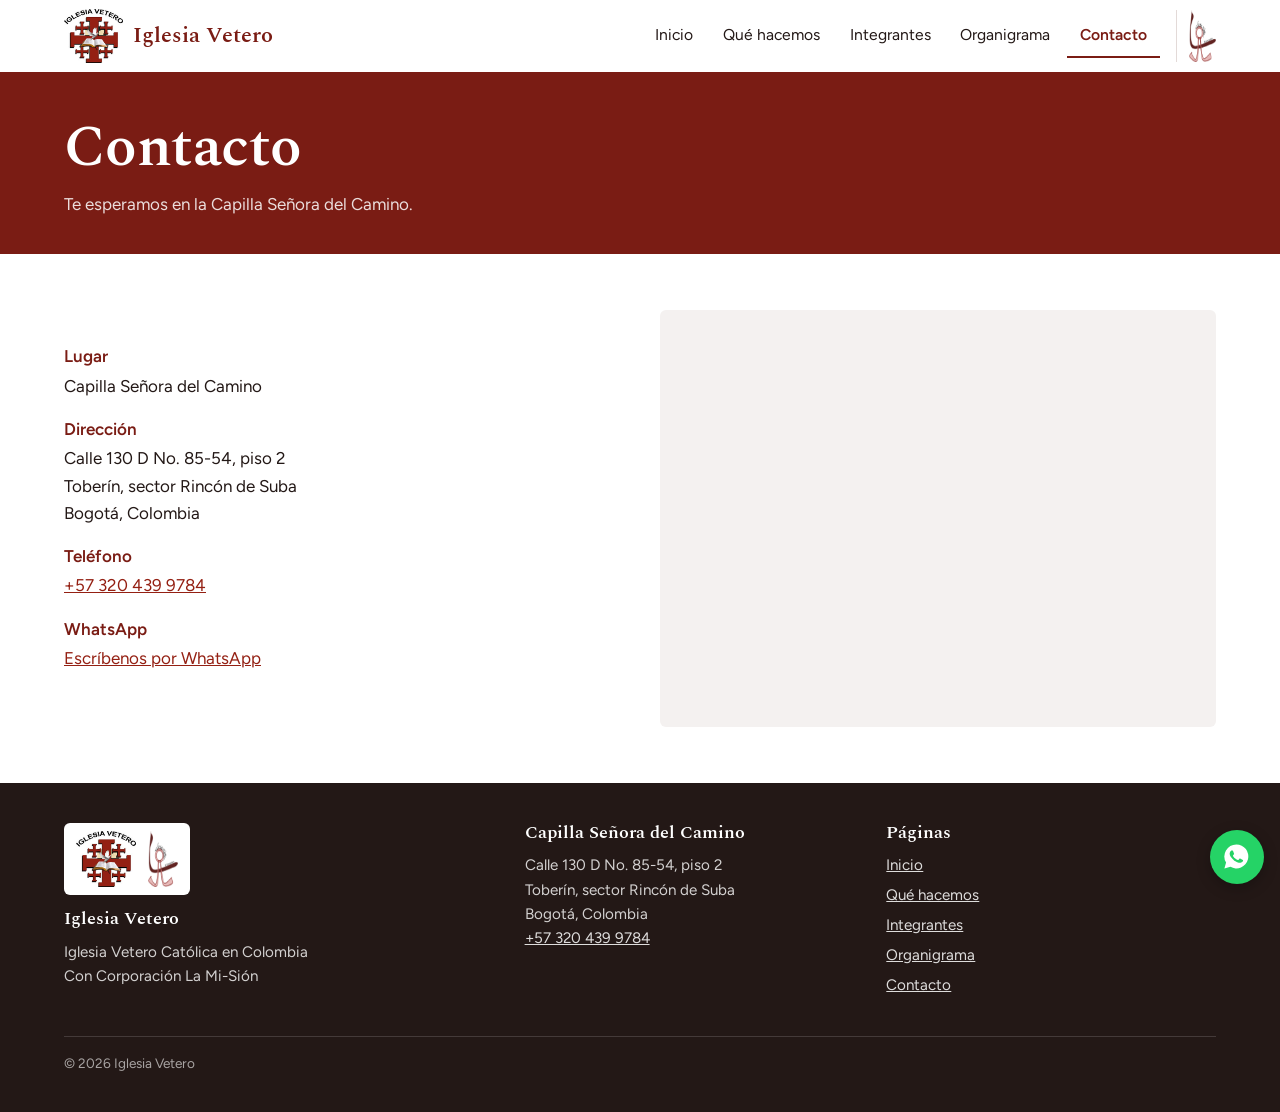
==== contacto.html @ dd53b36f "Sitio web Iglesia Vetero: inicio, qué hacemos, integrantes, organigrama y contacto Co-Authored-By: C" ====
<!doctype html>
<html lang="es">
<head>
<meta charset="utf-8">
<meta name="viewport" content="width=device-width, initial-scale=1">
<title>Contacto · Iglesia Vetero</title>
<meta name="description" content="Dirección, teléfono y mapa de la Capilla Señora del Camino, Bogotá.">
<link rel="icon" href="img/icono.svg" type="image/svg+xml">
<link rel="preconnect" href="https://fonts.googleapis.com">
<link rel="preconnect" href="https://fonts.gstatic.com" crossorigin>
<link href="https://fonts.googleapis.com/css2?family=Figtree:wght@400;600&family=Spectral:wght@400;600&display=swap" rel="stylesheet">
<link rel="stylesheet" href="css/estilos.css">
</head>
<body>
<div id="cabecera"></div>
<main id="contenido">

<section class="encabezado-pagina">
  <div class="contenedor">
    <h1>Contacto</h1>
    <p>Te esperamos en la Capilla Señora del Camino.</p>
  </div>
</section>
<section class="seccion">
  <div class="contenedor dos-columnas">
    <dl class="ficha" id="ficha-contacto"></dl>
    <iframe class="mapa" id="mapa" title="Mapa de la capilla" loading="lazy" referrerpolicy="no-referrer-when-downgrade"></iframe>
  </div>
</section>
</main>
<div id="pie"></div>
<script src="data/config.js"></script>
<script src="data/integrantes.js"></script>
<script src="js/sitio.js"></script>
</body>
</html>
---- css/estilos.css ----
/* ============================================================
   Iglesia Vetero — hoja de estilos
   Los colores y tipografías se cambian aquí arriba (:root).
   ============================================================ */

:root {
  --azul: #7A1C14;        /* granate del logo: encabezado, títulos */
  --azul-claro: #942013;   /* rojo de la cruz del logo */
  --oro: #B08A3E;         /* dorado: detalles y enlaces activos */
  --oro-suave: #E9DDC3;
  --morado: #5A2D6B;      /* obispos */
  --tinta: #231816;       /* texto */
  --gris: #5B6475;        /* texto secundario */
  --piedra: #F4F1F0;      /* fondo de secciones */
  --blanco: #FFFFFF;
  --linea: #E3DAD8;

  --serif: "Spectral", Georgia, "Times New Roman", serif;
  --sans: "Figtree", system-ui, -apple-system, "Segoe UI", sans-serif;

  --ancho: 72rem;
  --texto: 40rem;
  --radio: 6px;
}

*, *::before, *::after { box-sizing: border-box; }
html { -webkit-text-size-adjust: 100%; scroll-behavior: smooth; }
body {
  margin: 0;
  font-family: var(--sans);
  font-size: 1.0625rem;
  line-height: 1.6;
  color: var(--tinta);
  background: var(--blanco);
}
img { max-width: 100%; display: block; }
a { color: var(--azul-claro); }
a:focus-visible, button:focus-visible, select:focus-visible, input:focus-visible {
  outline: 3px solid var(--oro); outline-offset: 2px;
}

h1, h2, h3 { font-family: var(--serif); font-weight: 600; line-height: 1.15; color: var(--azul); margin: 0 0 .5em; }
h1 { font-size: clamp(2.1rem, 6vw, 3.6rem); letter-spacing: -.01em; }
h2 { font-size: clamp(1.6rem, 4vw, 2.3rem); }
h3 { font-size: 1.3rem; }
p { margin: 0 0 1em; }

.contenedor { width: min(100% - 2rem, var(--ancho)); margin-inline: auto; }
.lectura { max-width: var(--texto); }
.saltar { position: absolute; left: -999px; top: 0; background: var(--oro); color: #fff; padding: .5rem 1rem; z-index: 100; }
.saltar:focus { left: 1rem; }

/* ---------- Encabezado ---------- */
.cabecera { background: #fff; color: var(--azul); position: sticky; top: 0; z-index: 50; border-bottom: 3px solid var(--azul); }
.cabecera .contenedor { display: flex; align-items: center; min-height: 4.5rem; gap: 1rem; padding-block: .35rem; }
.marca { display: flex; align-items: center; gap: .65rem; color: var(--azul); text-decoration: none; margin-right: auto; }
.marca img { height: 3.4rem; width: auto; flex: none; }
.marca strong { font-family: var(--serif); font-size: 1.35rem; font-weight: 600; }
.marca-aliada { order: 3; display: flex; padding-left: .75rem; border-left: 1px solid var(--linea); }
.marca-aliada img { height: 3.2rem; width: auto; }
.cabecera .nav { order: 2; }
.cabecera .menu-boton { order: 4; }
.menu-boton {
  display: none; background: none; border: 1px solid var(--linea); color: var(--azul);
  border-radius: var(--radio); padding: .45rem .8rem; font: inherit; font-size: .95rem; cursor: pointer;
}
.nav ul { list-style: none; display: flex; gap: .25rem; margin: 0; padding: 0; }
.nav a {
  display: block; padding: .5rem .8rem; color: var(--tinta); text-decoration: none;
  border-bottom: 2px solid transparent; font-size: .98rem;
}
.nav a:hover { color: var(--azul); }
.nav a[aria-current="page"] { color: var(--azul); font-weight: 600; border-bottom-color: var(--azul); }

@media (max-width: 760px) {
  .menu-boton { display: block; }
  .marca img { height: 2.8rem; }
  .marca strong { font-size: 1.15rem; }
  .marca-aliada img { height: 2.6rem; }
  .marca-aliada { padding-left: .5rem; }
  .nav { position: absolute; left: 0; right: 0; top: 100%; background: #fff; display: none; border-bottom: 3px solid var(--azul); box-shadow: 0 8px 16px rgba(0,0,0,.08); }
  .nav.abierto { display: block; }
  .nav ul { flex-direction: column; padding: .5rem 1rem 1rem; }
  .nav a { padding: .8rem .25rem; border-bottom: 1px solid var(--linea); }
  .nav a[aria-current="page"] { border-bottom-color: var(--azul); }
}

/* ---------- Portada (inicio) ---------- */
.portada { background: var(--azul); color: #fff; overflow: hidden; position: relative; }
.portada .contenedor { display: grid; grid-template-columns: 1.1fr .9fr; align-items: center; gap: 2rem; padding-block: 4rem 4.5rem; }
.portada h1 { color: #fff; }
.portada p { color: rgba(255,255,255,.85); font-size: 1.15rem; max-width: 34rem; }
.sellos { display: flex; justify-content: center; align-items: flex-end; gap: 1.5rem; background: #fff; border-radius: 12px; padding: 1.75rem 1.5rem 1.25rem; justify-self: center; border: 3px solid var(--oro); }
.sellos figure { margin: 0; text-align: center; }
.sellos img { height: 11rem; width: auto; margin: 0 auto .6rem; }
.sellos figcaption { font-family: var(--serif); color: var(--azul); font-size: 1.05rem; font-weight: 600; }
.roseton { width: 100%; max-width: 26rem; justify-self: center; }
.roseton .giro { transform-origin: 200px 200px; animation: giro 120s linear infinite; }
@keyframes giro { to { transform: rotate(360deg); } }
@media (prefers-reduced-motion: reduce) { .roseton .giro { animation: none; } html { scroll-behavior: auto; } }
@media (max-width: 760px) {
  .portada .contenedor { grid-template-columns: 1fr; padding-block: 2.5rem 3rem; }
  .roseton { max-width: 14rem; order: -1; }
  .sellos { order: -1; gap: 1rem; padding: 1.1rem 1rem .9rem; }
  .sellos img { height: 7.5rem; }
  .sellos figcaption { font-size: .9rem; }
}

.botones { display: flex; flex-wrap: wrap; gap: .75rem; margin-top: 1.5rem; }
.boton {
  display: inline-block; padding: .75rem 1.25rem; border-radius: var(--radio); text-decoration: none;
  font-weight: 600; background: var(--oro); color: #fff; border: 2px solid var(--oro);
}
.boton:hover { background: #9a7834; border-color: #9a7834; }
.boton.claro { background: transparent; color: #fff; border-color: rgba(255,255,255,.55); }
.boton.claro:hover { border-color: #fff; }

/* ---------- Secciones ---------- */
.seccion { padding-block: 3.5rem; }
.seccion.piedra { background: var(--piedra); }
.encabezado-pagina { background: var(--azul); color: #fff; padding-block: 2.5rem 2.25rem; }
.encabezado-pagina h1 { color: #fff; margin: 0; }
.encabezado-pagina p { color: rgba(255,255,255,.85); margin: .6rem 0 0; max-width: 40rem; }

.dos-columnas { display: grid; grid-template-columns: 1fr 1fr; gap: 2.5rem; }
@media (max-width: 760px) { .dos-columnas { grid-template-columns: 1fr; gap: 1.5rem; } }

/* Lista con cruz como viñeta */
.lista-cruz { list-style: none; padding: 0; margin: 0; }
.lista-cruz li { position: relative; padding: .55rem 0 .55rem 1.9rem; border-bottom: 1px solid var(--linea); }
.lista-cruz li:last-child { border-bottom: 0; }
.lista-cruz li::before {
  content: ""; position: absolute; left: .2rem; top: .95rem; width: .8rem; height: .8rem;
  background:
    linear-gradient(var(--oro), var(--oro)) center / 2px 100% no-repeat,
    linear-gradient(var(--oro), var(--oro)) center 30% / 100% 2px no-repeat;
}

/* Preguntas frecuentes */
.preguntas details { border-bottom: 1px solid var(--linea); }
.preguntas summary {
  cursor: pointer; padding: 1rem 2rem 1rem 0; font-family: var(--serif); font-size: 1.2rem;
  color: var(--azul); list-style: none; position: relative;
}
.preguntas summary::-webkit-details-marker { display: none; }
.preguntas summary::after { content: "+"; position: absolute; right: .25rem; top: .8rem; font-size: 1.5rem; color: var(--oro); }
.preguntas details[open] summary::after { content: "–"; }
.preguntas details p { padding-bottom: 1rem; color: var(--gris); }

/* ---------- Integrantes ---------- */
.filtros { display: flex; flex-wrap: wrap; gap: .5rem; margin-bottom: 2rem; }
.filtro {
  font: inherit; font-size: .95rem; padding: .5rem 1rem; border-radius: 999px; cursor: pointer;
  background: var(--blanco); color: var(--azul); border: 1px solid var(--linea);
}
.filtro[aria-pressed="true"] { background: var(--azul); color: #fff; border-color: var(--azul); }

.zona { margin-bottom: 3rem; }
.zona-titulo { display: flex; align-items: baseline; gap: .75rem; border-bottom: 2px solid var(--oro); padding-bottom: .4rem; margin-bottom: 1.25rem; }
.zona-titulo h2 { margin: 0; font-size: 1.6rem; }
.zona-titulo span { color: var(--gris); font-size: .95rem; }

.rejilla { display: grid; grid-template-columns: repeat(auto-fill, minmax(10.5rem, 1fr)); gap: 1.25rem; }
@media (max-width: 420px) { .rejilla { grid-template-columns: repeat(2, 1fr); gap: .9rem; } }

.persona { background: var(--blanco); border: 1px solid var(--linea); border-radius: var(--radio); overflow: hidden; }
.persona .foto { aspect-ratio: 4 / 5; background: var(--piedra); }
.persona .foto img { width: 100%; height: 100%; object-fit: cover; object-position: top center; }
.persona .datos { padding: .7rem .8rem .9rem; }
.persona h3 { font-family: var(--sans); font-size: 1rem; font-weight: 600; color: var(--tinta); margin: 0 0 .2rem; line-height: 1.3; }
.persona .orden { font-size: .9rem; color: var(--gris); }
.persona.obispo { border-top: 4px solid var(--morado); }
.persona.obispo .orden { color: var(--morado); font-weight: 600; }
.persona.monsenor { border-top: 4px solid var(--oro); }

.iniciales {
  width: 100%; height: 100%; display: grid; place-items: center; font-family: var(--serif);
  font-size: 2.6rem; color: var(--azul); background: var(--oro-suave);
}

/* ---------- Organigrama ---------- */
.organigrama { text-align: center; }
.nodo {
  display: inline-flex; flex-direction: column; align-items: center; gap: .4rem;
  background: var(--blanco); border: 1px solid var(--linea); border-radius: var(--radio);
  padding: .9rem 1rem; width: 12.5rem; position: relative;
}
.nodo .avatar { width: 4.5rem; height: 4.5rem; border-radius: 50%; overflow: hidden; background: var(--piedra); }
.nodo .avatar img { width: 100%; height: 100%; object-fit: cover; object-position: top center; }
.nodo .avatar .iniciales { font-size: 1.5rem; }
.nodo strong { font-size: .98rem; line-height: 1.25; }
.nodo span { font-size: .85rem; color: var(--gris); }
.nodo.cabeza { border: 2px solid var(--oro); width: 15rem; }
.nodo.cabeza .avatar { width: 6rem; height: 6rem; border: 3px solid var(--oro); }
.nodo.cabeza span { color: var(--morado); font-weight: 600; }

.nivel-1 { display: flex; justify-content: center; align-items: center; gap: 0; position: relative; }
.nivel-1 .lateral { position: absolute; left: calc(50% + 9.5rem); }
.nivel-1 .lateral::before { content: ""; position: absolute; right: 100%; top: 50%; width: 2rem; border-top: 2px dashed var(--oro); }

.tronco { width: 2px; height: 2rem; background: var(--oro); margin: 0 auto; }
.ramas { display: grid; grid-template-columns: repeat(4, 1fr); gap: 1rem; position: relative; padding-top: 2rem; }
.ramas::before { content: ""; position: absolute; top: 0; left: 12.5%; right: 12.5%; border-top: 2px solid var(--oro); }
.rama { position: relative; display: flex; flex-direction: column; align-items: center; }
.rama::before { content: ""; position: absolute; top: -2rem; left: 50%; height: 2rem; border-left: 2px solid var(--oro); }
.rama-zona {
  background: var(--azul); color: #fff; border-radius: var(--radio); padding: .55rem .9rem; width: 100%;
  font-family: var(--serif); font-size: 1.2rem;
}
.rama-zona small { display: block; font-family: var(--sans); font-size: .82rem; color: rgba(255,255,255,.75); }
.rama .nodo { width: 100%; margin-top: .75rem; }
.rama .sub { list-style: none; padding: 0; margin: .75rem 0 0; width: 100%; text-align: left; border-left: 2px solid var(--linea); }
.rama .sub li { display: flex; align-items: center; gap: .6rem; padding: .45rem 0 .45rem .75rem; }
.rama .sub .mini { width: 2.4rem; height: 2.4rem; border-radius: 50%; overflow: hidden; flex: none; background: var(--piedra); }
.rama .sub .mini img { width: 100%; height: 100%; object-fit: cover; object-position: top; }
.rama .sub .mini .iniciales { font-size: .95rem; }
.rama .sub div { line-height: 1.25; font-size: .92rem; }
.rama .sub small { color: var(--gris); }

@media (max-width: 900px) {
  .ramas { grid-template-columns: repeat(2, 1fr); row-gap: 2rem; padding-top: 1rem; }
  .ramas::before, .rama::before { display: none; }
  .nivel-1 { flex-direction: column; gap: 1rem; }
  .nivel-1 .lateral { position: static; }
  .nivel-1 .lateral::before { display: none; }
}
@media (max-width: 560px) {
  .ramas { grid-template-columns: 1fr; }
  .nodo.cabeza { width: 100%; max-width: 18rem; }
}

/* ---------- Contacto ---------- */
.ficha dt { font-weight: 600; color: var(--azul); margin-top: 1rem; }
.ficha dd { margin: .15rem 0 0; }
.mapa { width: 100%; aspect-ratio: 4 / 3; border: 0; border-radius: var(--radio); background: var(--piedra); }

/* ---------- Pie ---------- */
.pie { background: var(--tinta); color: rgba(255,255,255,.8); padding-block: 2.5rem 1.5rem; font-size: .95rem; }
.pie .contenedor { display: grid; grid-template-columns: 1.3fr 1fr 1fr; gap: 2rem; }
.pie h3 { color: #fff; font-size: 1.15rem; }
.pie-logos { display: inline-flex; gap: .75rem; background: #fff; padding: .5rem .75rem; border-radius: var(--radio); margin-bottom: .9rem; }
.pie-logos img { height: 3.5rem; width: auto; }
.pie a { color: rgba(255,255,255,.85); }
.pie ul { list-style: none; padding: 0; margin: 0; }
.pie li { margin-bottom: .35rem; }
.pie .derechos { grid-column: 1 / -1; border-top: 1px solid rgba(255,255,255,.15); padding-top: 1rem; font-size: .85rem; color: rgba(255,255,255,.6); }
@media (max-width: 760px) { .pie .contenedor { grid-template-columns: 1fr; gap: 1.25rem; } }

.boton-whatsapp {
  position: fixed; right: 1rem; bottom: 1rem; width: 3.4rem; height: 3.4rem; border-radius: 50%;
  background: #25D366; display: grid; place-items: center; box-shadow: 0 4px 14px rgba(0,0,0,.25); z-index: 40;
}
.boton-whatsapp svg { width: 1.8rem; height: 1.8rem; fill: #fff; }
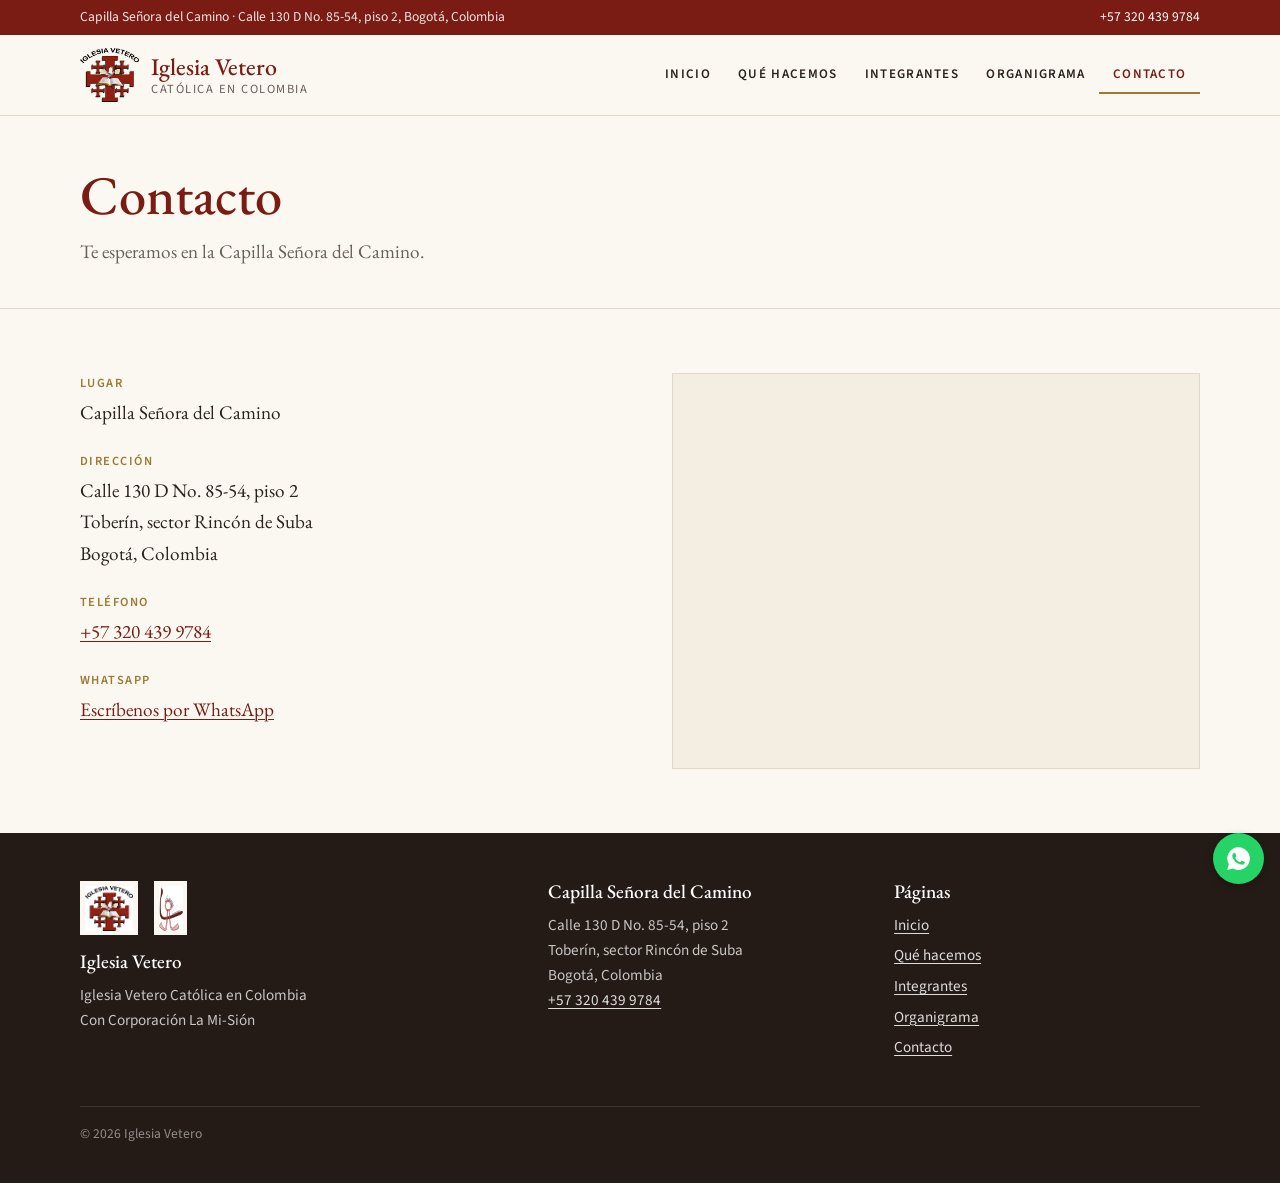
==== commit b4976ca8: "Rediseño del sitio y actualización de integrantes 2026 - Nuevo diseño más sobrio: fondo pergamino, t" ====
--- a/contacto.html
+++ b/contacto.html
@@ -8,7 +8,7 @@
 <link rel="icon" href="img/icono.svg" type="image/svg+xml">
 <link rel="preconnect" href="https://fonts.googleapis.com">
 <link rel="preconnect" href="https://fonts.gstatic.com" crossorigin>
-<link href="https://fonts.googleapis.com/css2?family=Figtree:wght@400;600&family=Spectral:wght@400;600&display=swap" rel="stylesheet">
+<link href="https://fonts.googleapis.com/css2?family=EB+Garamond:ital,wght@0,400;0,500;1,400&family=Source+Sans+3:wght@400;600&display=swap" rel="stylesheet">
 <link rel="stylesheet" href="css/estilos.css">
 </head>
 <body>
--- a/css/estilos.css
+++ b/css/estilos.css
@@ -4,221 +4,250 @@
    ============================================================ */
 
 :root {
-  --azul: #7A1C14;        /* granate del logo: encabezado, títulos */
-  --azul-claro: #942013;   /* rojo de la cruz del logo */
-  --oro: #B08A3E;         /* dorado: detalles y enlaces activos */
-  --oro-suave: #E9DDC3;
-  --morado: #5A2D6B;      /* obispos */
-  --tinta: #231816;       /* texto */
-  --gris: #5B6475;        /* texto secundario */
-  --piedra: #F4F1F0;      /* fondo de secciones */
+  --granate: #7A1C14;      /* granate del logo: títulos, barra superior */
+  --granate-osc: #5C140E;
+  --oro: #9C7A35;          /* dorado apagado: filetes y detalles */
+  --oro-claro: #D9C79F;
+  --morado: #5A2D6B;       /* obispos */
+  --tinta: #2B211D;        /* texto */
+  --gris: #6B5F58;         /* texto secundario */
+  --papel: #FBF8F2;        /* fondo general, tono pergamino */
+  --papel-2: #F3EDE2;      /* fondo de secciones alternas */
   --blanco: #FFFFFF;
-  --linea: #E3DAD8;
-
-  --serif: "Spectral", Georgia, "Times New Roman", serif;
-  --sans: "Figtree", system-ui, -apple-system, "Segoe UI", sans-serif;
-
-  --ancho: 72rem;
-  --texto: 40rem;
-  --radio: 6px;
+  --linea: #E2D8C8;
+
+  --serif: "EB Garamond", Georgia, "Times New Roman", serif;
+  --sans: "Source Sans 3", system-ui, -apple-system, "Segoe UI", sans-serif;
+
+  --ancho: 70rem;
+  --texto: 38rem;
 }
 
 *, *::before, *::after { box-sizing: border-box; }
-html { -webkit-text-size-adjust: 100%; scroll-behavior: smooth; }
+html { -webkit-text-size-adjust: 100%; }
 body {
   margin: 0;
   font-family: var(--sans);
   font-size: 1.0625rem;
-  line-height: 1.6;
+  line-height: 1.65;
   color: var(--tinta);
-  background: var(--blanco);
+  background: var(--papel);
 }
 img { max-width: 100%; display: block; }
-a { color: var(--azul-claro); }
-a:focus-visible, button:focus-visible, select:focus-visible, input:focus-visible {
-  outline: 3px solid var(--oro); outline-offset: 2px;
-}
-
-h1, h2, h3 { font-family: var(--serif); font-weight: 600; line-height: 1.15; color: var(--azul); margin: 0 0 .5em; }
-h1 { font-size: clamp(2.1rem, 6vw, 3.6rem); letter-spacing: -.01em; }
-h2 { font-size: clamp(1.6rem, 4vw, 2.3rem); }
+a { color: var(--granate); text-underline-offset: .18em; text-decoration-thickness: 1px; }
+a:hover { color: var(--granate-osc); }
+a:focus-visible, button:focus-visible { outline: 2px solid var(--granate); outline-offset: 3px; }
+
+h1, h2, h3 { font-family: var(--serif); font-weight: 500; line-height: 1.15; color: var(--granate); margin: 0 0 .5em; }
+h1 { font-size: clamp(2.2rem, 5.5vw, 3.4rem); }
+h2 { font-size: clamp(1.7rem, 3.6vw, 2.2rem); }
 h3 { font-size: 1.3rem; }
 p { margin: 0 0 1em; }
 
 .contenedor { width: min(100% - 2rem, var(--ancho)); margin-inline: auto; }
 .lectura { max-width: var(--texto); }
-.saltar { position: absolute; left: -999px; top: 0; background: var(--oro); color: #fff; padding: .5rem 1rem; z-index: 100; }
+.saltar { position: absolute; left: -999px; top: 0; background: var(--granate); color: #fff; padding: .5rem 1rem; z-index: 100; }
 .saltar:focus { left: 1rem; }
 
-/* ---------- Encabezado ---------- */
-.cabecera { background: #fff; color: var(--azul); position: sticky; top: 0; z-index: 50; border-bottom: 3px solid var(--azul); }
-.cabecera .contenedor { display: flex; align-items: center; min-height: 4.5rem; gap: 1rem; padding-block: .35rem; }
-.marca { display: flex; align-items: center; gap: .65rem; color: var(--azul); text-decoration: none; margin-right: auto; }
+/* Rótulo pequeño en versalitas, encima de los títulos */
+.rotulo {
+  display: block; font-family: var(--sans); font-size: .8rem; font-weight: 600;
+  letter-spacing: .14em; text-transform: uppercase; color: var(--oro); margin-bottom: .6rem;
+}
+
+/* Filete con cruz al centro */
+.filete { display: flex; align-items: center; gap: .9rem; color: var(--oro); margin: 1.5rem 0; max-width: 16rem; }
+.filete::before, .filete::after { content: ""; flex: 1; border-top: 1px solid currentColor; }
+.filete svg { width: .9rem; height: .9rem; fill: currentColor; flex: none; }
+
+/* ---------- Barra superior y encabezado ---------- */
+.barra-sup { background: var(--granate); color: rgba(255,255,255,.88); font-size: .85rem; }
+.barra-sup .contenedor { display: flex; justify-content: space-between; gap: 1rem; padding-block: .4rem; }
+.barra-sup a { color: #fff; text-decoration: none; }
+.barra-sup a:hover { text-decoration: underline; }
+@media (max-width: 640px) { .barra-sup .direccion { display: none; } .barra-sup .contenedor { justify-content: center; } }
+
+.cabecera { background: var(--papel); border-bottom: 1px solid var(--linea); position: sticky; top: 0; z-index: 50; }
+.cabecera .contenedor { display: flex; align-items: center; gap: 1.5rem; min-height: 5rem; padding-block: .5rem; }
+.marca { display: flex; align-items: center; gap: .8rem; text-decoration: none; margin-right: auto; }
 .marca img { height: 3.4rem; width: auto; flex: none; }
-.marca strong { font-family: var(--serif); font-size: 1.35rem; font-weight: 600; }
-.marca-aliada { order: 3; display: flex; padding-left: .75rem; border-left: 1px solid var(--linea); }
-.marca-aliada img { height: 3.2rem; width: auto; }
-.cabecera .nav { order: 2; }
-.cabecera .menu-boton { order: 4; }
+.marca span { display: flex; flex-direction: column; line-height: 1.1; }
+.marca strong { font-family: var(--serif); font-weight: 500; font-size: 1.5rem; color: var(--granate); }
+.marca small { font-size: .78rem; letter-spacing: .12em; text-transform: uppercase; color: var(--gris); margin-top: .2rem; }
+
+.nav ul { list-style: none; display: flex; margin: 0; padding: 0; }
+.nav a {
+  display: block; padding: .5rem .85rem; color: var(--tinta); text-decoration: none;
+  font-size: .82rem; font-weight: 600; letter-spacing: .1em; text-transform: uppercase;
+}
+.nav a:hover { color: var(--granate); }
+.nav a[aria-current="page"] { color: var(--granate); box-shadow: inset 0 -2px 0 var(--oro); }
+
 .menu-boton {
-  display: none; background: none; border: 1px solid var(--linea); color: var(--azul);
-  border-radius: var(--radio); padding: .45rem .8rem; font: inherit; font-size: .95rem; cursor: pointer;
-}
-.nav ul { list-style: none; display: flex; gap: .25rem; margin: 0; padding: 0; }
-.nav a {
-  display: block; padding: .5rem .8rem; color: var(--tinta); text-decoration: none;
-  border-bottom: 2px solid transparent; font-size: .98rem;
-}
-.nav a:hover { color: var(--azul); }
-.nav a[aria-current="page"] { color: var(--azul); font-weight: 600; border-bottom-color: var(--azul); }
-
-@media (max-width: 760px) {
+  display: none; background: none; border: 1px solid var(--linea); color: var(--granate);
+  padding: .45rem .9rem; font: inherit; font-size: .8rem; font-weight: 600; letter-spacing: .1em;
+  text-transform: uppercase; cursor: pointer;
+}
+@media (max-width: 860px) {
   .menu-boton { display: block; }
   .marca img { height: 2.8rem; }
-  .marca strong { font-size: 1.15rem; }
-  .marca-aliada img { height: 2.6rem; }
-  .marca-aliada { padding-left: .5rem; }
-  .nav { position: absolute; left: 0; right: 0; top: 100%; background: #fff; display: none; border-bottom: 3px solid var(--azul); box-shadow: 0 8px 16px rgba(0,0,0,.08); }
+  .marca strong { font-size: 1.25rem; }
+  .marca small { font-size: .68rem; }
+  .nav { position: absolute; left: 0; right: 0; top: 100%; background: var(--papel); display: none; border-bottom: 1px solid var(--linea); }
   .nav.abierto { display: block; }
-  .nav ul { flex-direction: column; padding: .5rem 1rem 1rem; }
-  .nav a { padding: .8rem .25rem; border-bottom: 1px solid var(--linea); }
-  .nav a[aria-current="page"] { border-bottom-color: var(--azul); }
+  .nav ul { flex-direction: column; padding: .25rem 1rem 1rem; }
+  .nav a { padding: .85rem .25rem; border-bottom: 1px solid var(--linea); }
+  .nav a[aria-current="page"] { box-shadow: none; }
 }
 
 /* ---------- Portada (inicio) ---------- */
-.portada { background: var(--azul); color: #fff; overflow: hidden; position: relative; }
-.portada .contenedor { display: grid; grid-template-columns: 1.1fr .9fr; align-items: center; gap: 2rem; padding-block: 4rem 4.5rem; }
-.portada h1 { color: #fff; }
-.portada p { color: rgba(255,255,255,.85); font-size: 1.15rem; max-width: 34rem; }
-.sellos { display: flex; justify-content: center; align-items: flex-end; gap: 1.5rem; background: #fff; border-radius: 12px; padding: 1.75rem 1.5rem 1.25rem; justify-self: center; border: 3px solid var(--oro); }
-.sellos figure { margin: 0; text-align: center; }
-.sellos img { height: 11rem; width: auto; margin: 0 auto .6rem; }
-.sellos figcaption { font-family: var(--serif); color: var(--azul); font-size: 1.05rem; font-weight: 600; }
-.roseton { width: 100%; max-width: 26rem; justify-self: center; }
-.roseton .giro { transform-origin: 200px 200px; animation: giro 120s linear infinite; }
-@keyframes giro { to { transform: rotate(360deg); } }
-@media (prefers-reduced-motion: reduce) { .roseton .giro { animation: none; } html { scroll-behavior: auto; } }
+.portada { border-bottom: 1px solid var(--linea); }
+.portada .contenedor { display: grid; grid-template-columns: 1.15fr .85fr; align-items: center; gap: 3rem; padding-block: 4.5rem; }
+.portada h1 { margin-bottom: .4em; }
+.portada .entrada { font-family: var(--serif); font-size: 1.3rem; line-height: 1.55; color: var(--tinta); max-width: 33rem; }
+.portada .escudo { justify-self: center; text-align: center; }
+.portada .escudo img { width: min(100%, 20rem); height: auto; margin-inline: auto; mix-blend-mode: multiply; }
+.marca img { mix-blend-mode: multiply; }
+.portada .escudo p { font-family: var(--serif); font-style: italic; color: var(--gris); margin-top: 1rem; }
 @media (max-width: 760px) {
-  .portada .contenedor { grid-template-columns: 1fr; padding-block: 2.5rem 3rem; }
-  .roseton { max-width: 14rem; order: -1; }
-  .sellos { order: -1; gap: 1rem; padding: 1.1rem 1rem .9rem; }
-  .sellos img { height: 7.5rem; }
-  .sellos figcaption { font-size: .9rem; }
-}
-
-.botones { display: flex; flex-wrap: wrap; gap: .75rem; margin-top: 1.5rem; }
-.boton {
-  display: inline-block; padding: .75rem 1.25rem; border-radius: var(--radio); text-decoration: none;
-  font-weight: 600; background: var(--oro); color: #fff; border: 2px solid var(--oro);
-}
-.boton:hover { background: #9a7834; border-color: #9a7834; }
-.boton.claro { background: transparent; color: #fff; border-color: rgba(255,255,255,.55); }
-.boton.claro:hover { border-color: #fff; }
+  .portada .contenedor { grid-template-columns: 1fr; gap: 1.5rem; padding-block: 2.5rem 3rem; }
+  .portada .escudo { order: -1; }
+  .portada .escudo img { width: 11rem; }
+  .portada .escudo p { display: none; }
+}
+
+.enlaces { display: flex; flex-wrap: wrap; gap: .5rem 1.75rem; margin-top: 1.75rem; }
+.enlace {
+  font-weight: 600; font-size: .85rem; letter-spacing: .1em; text-transform: uppercase;
+  text-decoration: none; color: var(--granate); border-bottom: 1px solid var(--oro); padding-bottom: .2rem;
+}
+.enlace::after { content: " →"; }
+.enlace:hover { border-bottom-color: var(--granate); }
+
+/* Franja de datos: capilla, dirección, contacto */
+.franja { background: var(--papel-2); border-bottom: 1px solid var(--linea); }
+.franja .contenedor { display: grid; grid-template-columns: repeat(3, 1fr); }
+.franja div { padding: 1.6rem 1.5rem; border-left: 1px solid var(--linea); }
+.franja div:first-child { border-left: 0; padding-left: 0; }
+.franja p { margin: 0; }
+@media (max-width: 760px) {
+  .franja .contenedor { grid-template-columns: 1fr; }
+  .franja div { border-left: 0; border-top: 1px solid var(--linea); padding: 1.1rem 0; }
+  .franja div:first-child { border-top: 0; }
+}
+
+/* Representante destacado */
+.destacado { display: grid; grid-template-columns: 17rem 1fr; gap: 3rem; align-items: center; }
+.destacado figure { margin: 0; padding: .6rem; background: var(--blanco); border: 1px solid var(--linea); }
+.destacado figure img { width: 100%; aspect-ratio: 4 / 5; object-fit: cover; object-position: top; }
+.destacado h2 { margin-bottom: .15em; }
+.destacado .cargo { color: var(--gris); font-style: italic; font-family: var(--serif); font-size: 1.15rem; }
+@media (max-width: 760px) { .destacado { grid-template-columns: 1fr; gap: 1.5rem; } .destacado figure { max-width: 15rem; } }
 
 /* ---------- Secciones ---------- */
-.seccion { padding-block: 3.5rem; }
-.seccion.piedra { background: var(--piedra); }
-.encabezado-pagina { background: var(--azul); color: #fff; padding-block: 2.5rem 2.25rem; }
-.encabezado-pagina h1 { color: #fff; margin: 0; }
-.encabezado-pagina p { color: rgba(255,255,255,.85); margin: .6rem 0 0; max-width: 40rem; }
-
-.dos-columnas { display: grid; grid-template-columns: 1fr 1fr; gap: 2.5rem; }
-@media (max-width: 760px) { .dos-columnas { grid-template-columns: 1fr; gap: 1.5rem; } }
+.seccion { padding-block: 4rem; }
+.seccion.alterna { background: var(--papel-2); border-block: 1px solid var(--linea); }
+.encabezado-pagina { border-bottom: 1px solid var(--linea); padding-block: 3rem 2.5rem; }
+.encabezado-pagina h1 { margin: 0; }
+.encabezado-pagina p { font-family: var(--serif); font-size: 1.2rem; color: var(--gris); margin: .6rem 0 0; max-width: 40rem; }
+
+.dos-columnas { display: grid; grid-template-columns: 1fr 1fr; gap: 4rem; }
+@media (max-width: 760px) { .dos-columnas { grid-template-columns: 1fr; gap: 2.5rem; } }
 
 /* Lista con cruz como viñeta */
 .lista-cruz { list-style: none; padding: 0; margin: 0; }
-.lista-cruz li { position: relative; padding: .55rem 0 .55rem 1.9rem; border-bottom: 1px solid var(--linea); }
-.lista-cruz li:last-child { border-bottom: 0; }
+.lista-cruz li { position: relative; padding: .5rem 0 .5rem 1.7rem; }
 .lista-cruz li::before {
-  content: ""; position: absolute; left: .2rem; top: .95rem; width: .8rem; height: .8rem;
+  content: ""; position: absolute; left: .15rem; top: .95rem; width: .7rem; height: .7rem;
   background:
-    linear-gradient(var(--oro), var(--oro)) center / 2px 100% no-repeat,
-    linear-gradient(var(--oro), var(--oro)) center 30% / 100% 2px no-repeat;
+    linear-gradient(var(--oro), var(--oro)) center / 1.5px 100% no-repeat,
+    linear-gradient(var(--oro), var(--oro)) center 32% / 100% 1.5px no-repeat;
 }
 
 /* Preguntas frecuentes */
 .preguntas details { border-bottom: 1px solid var(--linea); }
+.preguntas details:first-of-type { border-top: 1px solid var(--linea); }
 .preguntas summary {
-  cursor: pointer; padding: 1rem 2rem 1rem 0; font-family: var(--serif); font-size: 1.2rem;
-  color: var(--azul); list-style: none; position: relative;
+  cursor: pointer; padding: 1rem 2rem 1rem 0; font-family: var(--serif); font-size: 1.25rem;
+  color: var(--granate); list-style: none; position: relative;
 }
 .preguntas summary::-webkit-details-marker { display: none; }
-.preguntas summary::after { content: "+"; position: absolute; right: .25rem; top: .8rem; font-size: 1.5rem; color: var(--oro); }
+.preguntas summary::after { content: "+"; position: absolute; right: .25rem; top: .85rem; font-size: 1.4rem; color: var(--oro); }
 .preguntas details[open] summary::after { content: "–"; }
 .preguntas details p { padding-bottom: 1rem; color: var(--gris); }
 
 /* ---------- Integrantes ---------- */
-.filtros { display: flex; flex-wrap: wrap; gap: .5rem; margin-bottom: 2rem; }
+.filtros { display: flex; flex-wrap: wrap; gap: .25rem 1.5rem; margin-bottom: 2.5rem; border-bottom: 1px solid var(--linea); }
 .filtro {
-  font: inherit; font-size: .95rem; padding: .5rem 1rem; border-radius: 999px; cursor: pointer;
-  background: var(--blanco); color: var(--azul); border: 1px solid var(--linea);
-}
-.filtro[aria-pressed="true"] { background: var(--azul); color: #fff; border-color: var(--azul); }
-
-.zona { margin-bottom: 3rem; }
-.zona-titulo { display: flex; align-items: baseline; gap: .75rem; border-bottom: 2px solid var(--oro); padding-bottom: .4rem; margin-bottom: 1.25rem; }
-.zona-titulo h2 { margin: 0; font-size: 1.6rem; }
-.zona-titulo span { color: var(--gris); font-size: .95rem; }
-
-.rejilla { display: grid; grid-template-columns: repeat(auto-fill, minmax(10.5rem, 1fr)); gap: 1.25rem; }
-@media (max-width: 420px) { .rejilla { grid-template-columns: repeat(2, 1fr); gap: .9rem; } }
-
-.persona { background: var(--blanco); border: 1px solid var(--linea); border-radius: var(--radio); overflow: hidden; }
-.persona .foto { aspect-ratio: 4 / 5; background: var(--piedra); }
+  font: inherit; font-size: .82rem; font-weight: 600; letter-spacing: .1em; text-transform: uppercase;
+  padding: .6rem 0; background: none; border: 0; color: var(--gris); cursor: pointer;
+  border-bottom: 2px solid transparent; margin-bottom: -1px;
+}
+.filtro:hover { color: var(--granate); }
+.filtro[aria-pressed="true"] { color: var(--granate); border-bottom-color: var(--granate); }
+
+.zona { margin-bottom: 3.5rem; }
+.zona-titulo { display: flex; align-items: baseline; justify-content: space-between; gap: .75rem; margin-bottom: 1.5rem; }
+.zona-titulo h2 { margin: 0; font-size: 1.8rem; }
+.zona-titulo span { color: var(--gris); font-size: .9rem; font-style: italic; font-family: var(--serif); }
+
+.rejilla { display: grid; grid-template-columns: repeat(auto-fill, minmax(11rem, 1fr)); gap: 2rem 1.5rem; }
+@media (max-width: 460px) { .rejilla { grid-template-columns: repeat(2, 1fr); gap: 1.5rem 1rem; } }
+
+.persona { margin: 0; }
+.persona .foto { aspect-ratio: 4 / 5; background: var(--papel-2); border: 1px solid var(--linea); padding: .35rem; }
 .persona .foto img { width: 100%; height: 100%; object-fit: cover; object-position: top center; }
-.persona .datos { padding: .7rem .8rem .9rem; }
-.persona h3 { font-family: var(--sans); font-size: 1rem; font-weight: 600; color: var(--tinta); margin: 0 0 .2rem; line-height: 1.3; }
-.persona .orden { font-size: .9rem; color: var(--gris); }
-.persona.obispo { border-top: 4px solid var(--morado); }
-.persona.obispo .orden { color: var(--morado); font-weight: 600; }
-.persona.monsenor { border-top: 4px solid var(--oro); }
+.persona .datos { padding-top: .75rem; }
+.persona h3 { font-size: 1.15rem; color: var(--tinta); margin: 0 0 .15rem; line-height: 1.25; }
+.persona .orden { font-size: .75rem; font-weight: 600; letter-spacing: .1em; text-transform: uppercase; color: var(--gris); }
+.persona.obispo .orden { color: var(--morado); }
+.persona.obispo .foto { border-color: var(--oro-claro); }
 
 .iniciales {
   width: 100%; height: 100%; display: grid; place-items: center; font-family: var(--serif);
-  font-size: 2.6rem; color: var(--azul); background: var(--oro-suave);
+  font-size: 2.6rem; color: var(--granate); background: var(--papel-2);
 }
 
 /* ---------- Organigrama ---------- */
 .organigrama { text-align: center; }
 .nodo {
-  display: inline-flex; flex-direction: column; align-items: center; gap: .4rem;
-  background: var(--blanco); border: 1px solid var(--linea); border-radius: var(--radio);
-  padding: .9rem 1rem; width: 12.5rem; position: relative;
-}
-.nodo .avatar { width: 4.5rem; height: 4.5rem; border-radius: 50%; overflow: hidden; background: var(--piedra); }
+  display: inline-flex; flex-direction: column; align-items: center; gap: .35rem;
+  background: var(--blanco); border: 1px solid var(--linea); padding: 1rem; width: 12.5rem; position: relative;
+}
+.nodo .avatar { width: 4.5rem; height: 4.5rem; border-radius: 50%; overflow: hidden; background: var(--papel-2); }
 .nodo .avatar img { width: 100%; height: 100%; object-fit: cover; object-position: top center; }
 .nodo .avatar .iniciales { font-size: 1.5rem; }
-.nodo strong { font-size: .98rem; line-height: 1.25; }
-.nodo span { font-size: .85rem; color: var(--gris); }
-.nodo.cabeza { border: 2px solid var(--oro); width: 15rem; }
-.nodo.cabeza .avatar { width: 6rem; height: 6rem; border: 3px solid var(--oro); }
-.nodo.cabeza span { color: var(--morado); font-weight: 600; }
-
-.nivel-1 { display: flex; justify-content: center; align-items: center; gap: 0; position: relative; }
+.nodo strong { font-family: var(--serif); font-weight: 500; font-size: 1.1rem; line-height: 1.2; }
+.nodo span { font-size: .75rem; font-weight: 600; letter-spacing: .08em; text-transform: uppercase; color: var(--gris); }
+.nodo.cabeza { border-color: var(--oro); width: 15rem; }
+.nodo.cabeza .avatar { width: 6.5rem; height: 6.5rem; border: 2px solid var(--oro); }
+.nodo.cabeza span { color: var(--morado); }
+
+.nivel-1 { display: flex; justify-content: center; align-items: center; position: relative; }
 .nivel-1 .lateral { position: absolute; left: calc(50% + 9.5rem); }
-.nivel-1 .lateral::before { content: ""; position: absolute; right: 100%; top: 50%; width: 2rem; border-top: 2px dashed var(--oro); }
-
-.tronco { width: 2px; height: 2rem; background: var(--oro); margin: 0 auto; }
-.ramas { display: grid; grid-template-columns: repeat(4, 1fr); gap: 1rem; position: relative; padding-top: 2rem; }
-.ramas::before { content: ""; position: absolute; top: 0; left: 12.5%; right: 12.5%; border-top: 2px solid var(--oro); }
+.nivel-1 .lateral::before { content: ""; position: absolute; right: 100%; top: 50%; width: 2rem; border-top: 1px dashed var(--oro); }
+
+.tronco { width: 1px; height: 2rem; background: var(--oro); margin: 0 auto; }
+.ramas { display: grid; grid-template-columns: repeat(4, 1fr); gap: 1.25rem; position: relative; padding-top: 2rem; }
+.ramas::before { content: ""; position: absolute; top: 0; left: 12.5%; right: 12.5%; border-top: 1px solid var(--oro); }
 .rama { position: relative; display: flex; flex-direction: column; align-items: center; }
-.rama::before { content: ""; position: absolute; top: -2rem; left: 50%; height: 2rem; border-left: 2px solid var(--oro); }
+.rama::before { content: ""; position: absolute; top: -2rem; left: 50%; height: 2rem; border-left: 1px solid var(--oro); }
 .rama-zona {
-  background: var(--azul); color: #fff; border-radius: var(--radio); padding: .55rem .9rem; width: 100%;
-  font-family: var(--serif); font-size: 1.2rem;
-}
-.rama-zona small { display: block; font-family: var(--sans); font-size: .82rem; color: rgba(255,255,255,.75); }
+  width: 100%; padding: .6rem .5rem; border-top: 2px solid var(--granate); border-bottom: 1px solid var(--linea);
+  font-family: var(--serif); font-size: 1.3rem; color: var(--granate); background: var(--blanco);
+}
+.rama-zona small { display: block; font-family: var(--sans); font-size: .72rem; letter-spacing: .08em; text-transform: uppercase; color: var(--gris); }
 .rama .nodo { width: 100%; margin-top: .75rem; }
-.rama .sub { list-style: none; padding: 0; margin: .75rem 0 0; width: 100%; text-align: left; border-left: 2px solid var(--linea); }
+.rama .sub { list-style: none; padding: 0; margin: .75rem 0 0; width: 100%; text-align: left; border-left: 1px solid var(--oro-claro); }
 .rama .sub li { display: flex; align-items: center; gap: .6rem; padding: .45rem 0 .45rem .75rem; }
-.rama .sub .mini { width: 2.4rem; height: 2.4rem; border-radius: 50%; overflow: hidden; flex: none; background: var(--piedra); }
+.rama .sub .mini { width: 2.4rem; height: 2.4rem; border-radius: 50%; overflow: hidden; flex: none; background: var(--papel-2); }
 .rama .sub .mini img { width: 100%; height: 100%; object-fit: cover; object-position: top; }
 .rama .sub .mini .iniciales { font-size: .95rem; }
-.rama .sub div { line-height: 1.25; font-size: .92rem; }
+.rama .sub div { line-height: 1.25; font-size: .95rem; }
 .rama .sub small { color: var(--gris); }
 
 @media (max-width: 900px) {
-  .ramas { grid-template-columns: repeat(2, 1fr); row-gap: 2rem; padding-top: 1rem; }
+  .ramas { grid-template-columns: repeat(2, 1fr); row-gap: 2.5rem; padding-top: 1rem; }
   .ramas::before, .rama::before { display: none; }
   .nivel-1 { flex-direction: column; gap: 1rem; }
   .nivel-1 .lateral { position: static; }
@@ -230,24 +259,26 @@
 }
 
 /* ---------- Contacto ---------- */
-.ficha dt { font-weight: 600; color: var(--azul); margin-top: 1rem; }
-.ficha dd { margin: .15rem 0 0; }
-.mapa { width: 100%; aspect-ratio: 4 / 3; border: 0; border-radius: var(--radio); background: var(--piedra); }
+.ficha { margin: 0; }
+.ficha dt { font-size: .78rem; font-weight: 600; letter-spacing: .12em; text-transform: uppercase; color: var(--oro); margin-top: 1.4rem; }
+.ficha dt:first-child { margin-top: 0; }
+.ficha dd { margin: .2rem 0 0; font-family: var(--serif); font-size: 1.2rem; }
+.mapa { width: 100%; aspect-ratio: 4 / 3; border: 1px solid var(--linea); background: var(--papel-2); }
 
 /* ---------- Pie ---------- */
-.pie { background: var(--tinta); color: rgba(255,255,255,.8); padding-block: 2.5rem 1.5rem; font-size: .95rem; }
-.pie .contenedor { display: grid; grid-template-columns: 1.3fr 1fr 1fr; gap: 2rem; }
-.pie h3 { color: #fff; font-size: 1.15rem; }
-.pie-logos { display: inline-flex; gap: .75rem; background: #fff; padding: .5rem .75rem; border-radius: var(--radio); margin-bottom: .9rem; }
-.pie-logos img { height: 3.5rem; width: auto; }
+.pie { background: #241A16; color: rgba(255,255,255,.75); padding-block: 3rem 1.5rem; font-size: .95rem; }
+.pie .contenedor { display: grid; grid-template-columns: 1.4fr 1fr 1fr; gap: 2.5rem; }
+.pie h3 { color: #fff; font-size: 1.2rem; }
+.pie-logos { display: flex; gap: 1rem; align-items: center; margin-bottom: 1rem; }
+.pie-logos img { height: 3.4rem; width: auto; background: var(--papel); padding: .3rem; }
 .pie a { color: rgba(255,255,255,.85); }
 .pie ul { list-style: none; padding: 0; margin: 0; }
 .pie li { margin-bottom: .35rem; }
-.pie .derechos { grid-column: 1 / -1; border-top: 1px solid rgba(255,255,255,.15); padding-top: 1rem; font-size: .85rem; color: rgba(255,255,255,.6); }
-@media (max-width: 760px) { .pie .contenedor { grid-template-columns: 1fr; gap: 1.25rem; } }
+.pie .derechos { grid-column: 1 / -1; border-top: 1px solid rgba(255,255,255,.12); padding-top: 1rem; font-size: .85rem; color: rgba(255,255,255,.5); }
+@media (max-width: 760px) { .pie .contenedor { grid-template-columns: 1fr; gap: 1.5rem; } }
 
 .boton-whatsapp {
-  position: fixed; right: 1rem; bottom: 1rem; width: 3.4rem; height: 3.4rem; border-radius: 50%;
-  background: #25D366; display: grid; place-items: center; box-shadow: 0 4px 14px rgba(0,0,0,.25); z-index: 40;
-}
-.boton-whatsapp svg { width: 1.8rem; height: 1.8rem; fill: #fff; }
+  position: fixed; right: 1rem; bottom: 1rem; width: 3.2rem; height: 3.2rem; border-radius: 50%;
+  background: #25D366; display: grid; place-items: center; box-shadow: 0 2px 8px rgba(0,0,0,.2); z-index: 40;
+}
+.boton-whatsapp svg { width: 1.7rem; height: 1.7rem; fill: #fff; }
